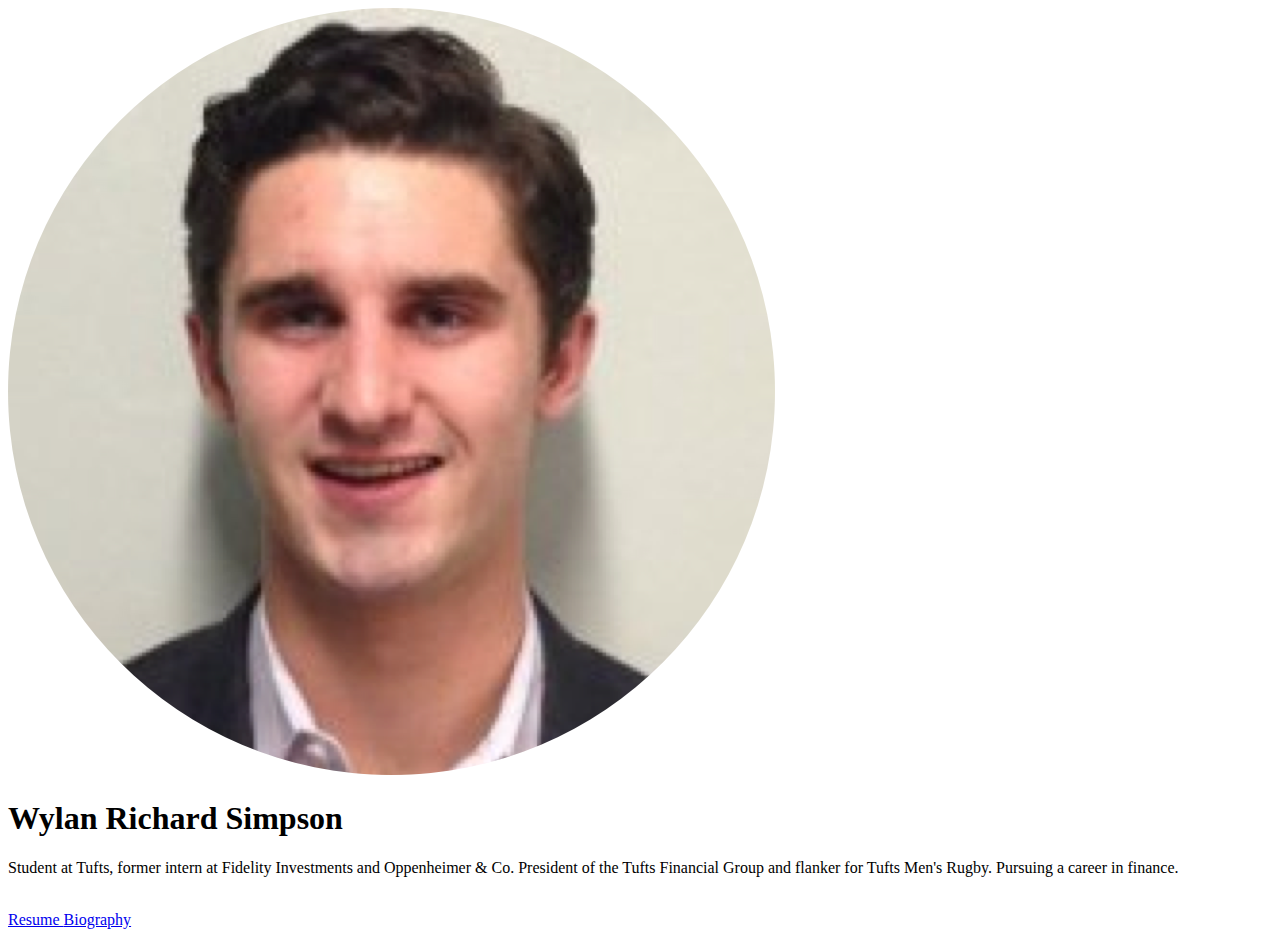
==== index.html @ 7239cd75 "Added BIO link" ====
<!DOCTYPE html>
<html>

<head>
	<title>Wylan Richard Simpson</title>
</head>
<body>
	<div id="header" class="container_12">
		<div class="grid_12">
			<img src="images/headshot.png" alttext="Wylan Simpson portrait"/>
			<h1 class="fullname">Wylan Richard Simpson</h1>
			<p class="bio">Student at Tufts, former intern at Fidelity Investments and Oppenheimer &amp; Co. President of the Tufts Financial Group and flanker for Tufts Men's Rugby. Pursuing a career in finance. </p> 
			<br>
			<a href = "resume.html" > Resume </a> 
			<a href = "bio.html" > Biography </a>
		</div>
	</div>
</body>
</html>
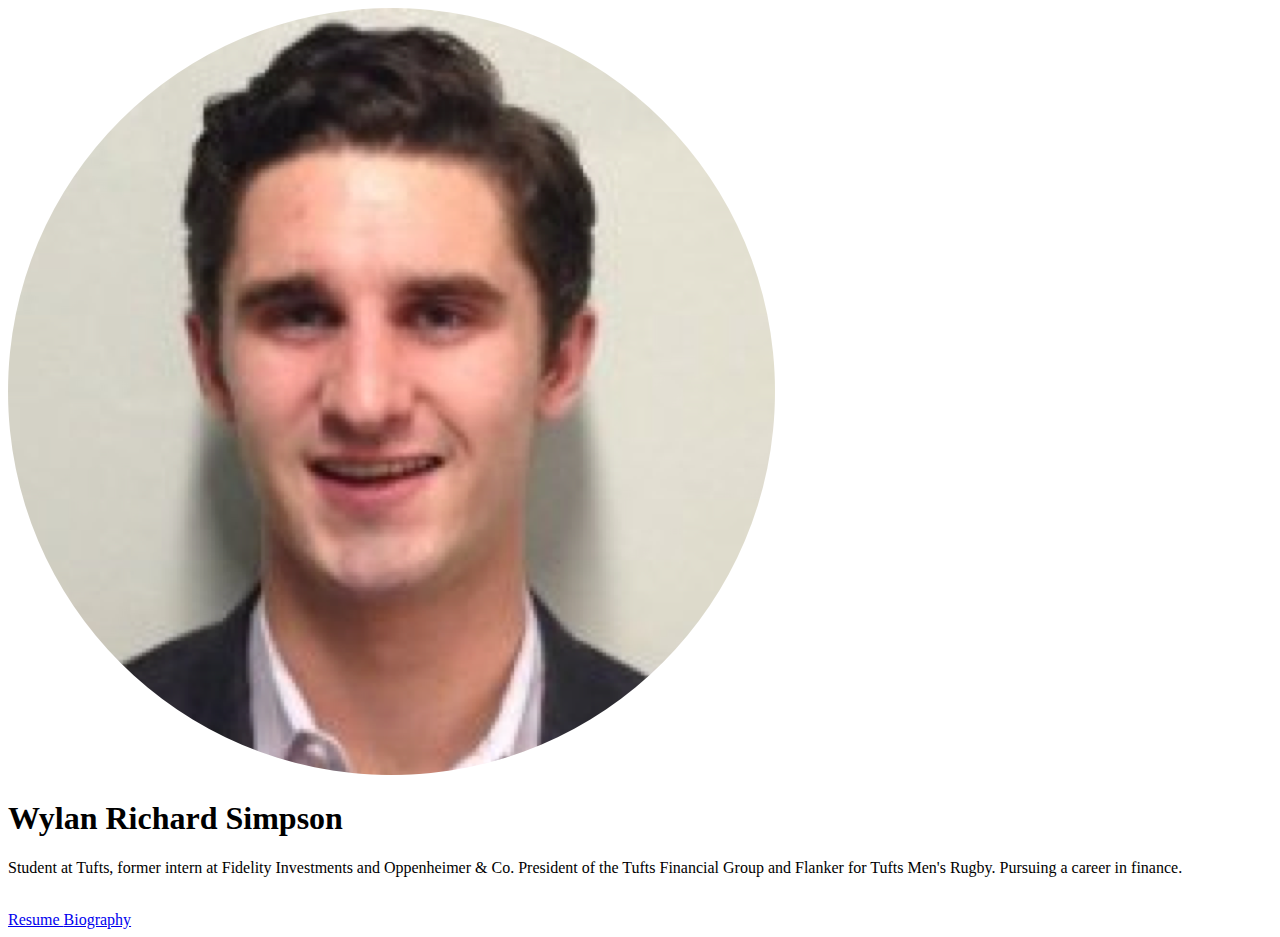
==== commit a0ba46b0: "Wrote first draft bio" ====
--- a/index.html
+++ b/index.html
@@ -9,7 +9,7 @@
 		<div class="grid_12">
 			<img src="images/headshot.png" alttext="Wylan Simpson portrait"/>
 			<h1 class="fullname">Wylan Richard Simpson</h1>
-			<p class="bio">Student at Tufts, former intern at Fidelity Investments and Oppenheimer &amp; Co. President of the Tufts Financial Group and flanker for Tufts Men's Rugby. Pursuing a career in finance. </p> 
+			<p class="bio">Student at Tufts, former intern at Fidelity Investments and Oppenheimer &amp; Co. President of the Tufts Financial Group and Flanker for Tufts Men's Rugby. Pursuing a career in finance. </p> 
 			<br>
 			<a href = "resume.html" > Resume </a> 
 			<a href = "bio.html" > Biography </a>
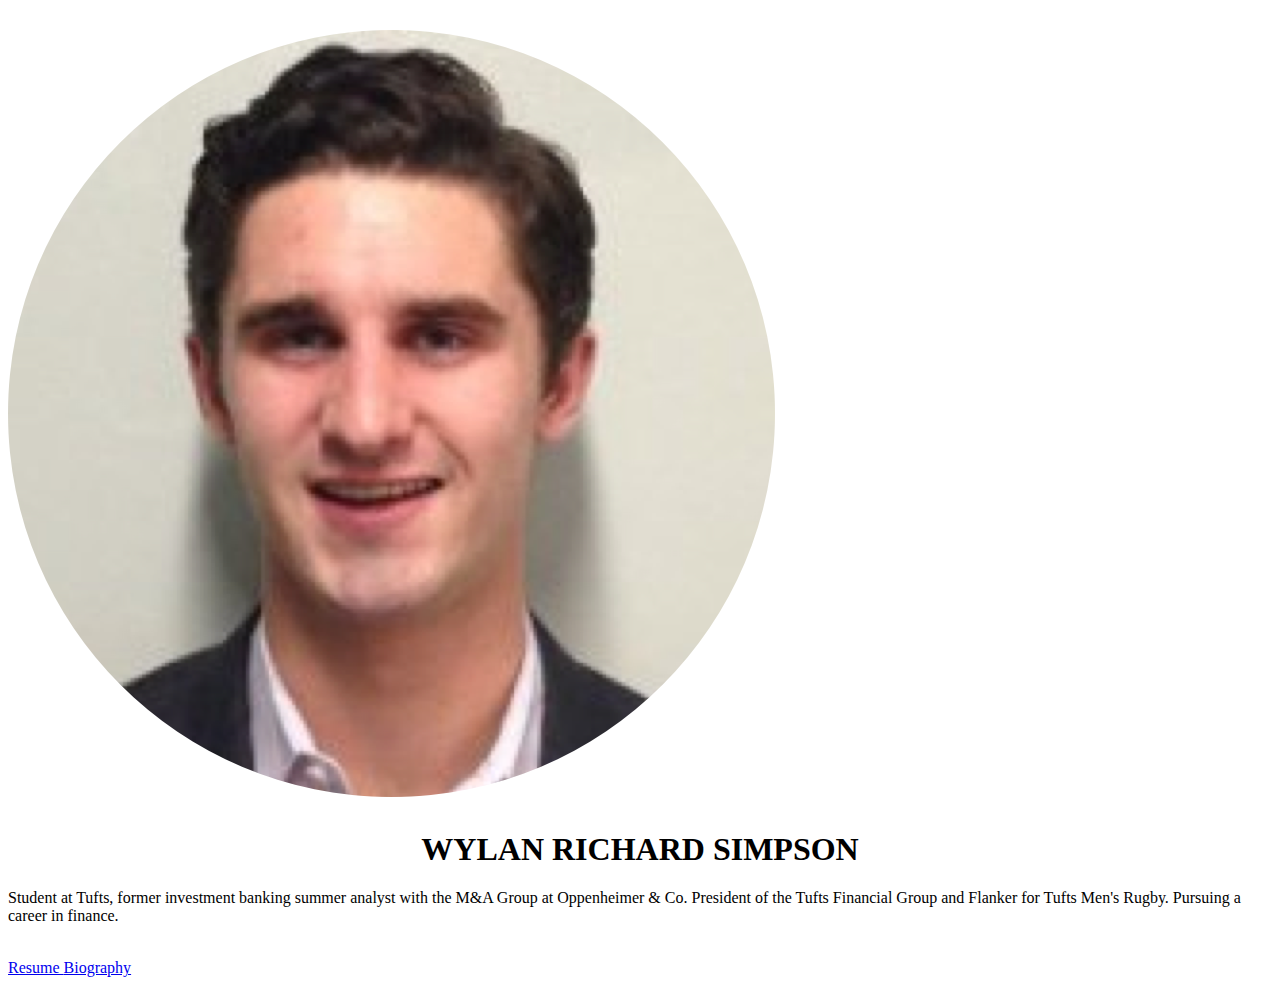
==== commit 8cbf831e: "Fixed 'div' errors" ====
--- a/index.html
+++ b/index.html
@@ -3,17 +3,23 @@
 
 <head>
 	<title>Wylan Richard Simpson</title>
+	<link rel="stylesheet" href="css/landingpage_style.css" type="text/css">
 </head>
 <body>
-	<div id="header" class="container_12">
-		<div class="grid_12">
+	<div class = "header" >
+		<div id = "face_img">
 			<img src="images/headshot.png" alttext="Wylan Simpson portrait"/>
-			<h1 class="fullname">Wylan Richard Simpson</h1>
-			<p class="bio">Student at Tufts, former intern at Fidelity Investments and Oppenheimer &amp; Co. President of the Tufts Financial Group and Flanker for Tufts Men's Rugby. Pursuing a career in finance. </p> 
-			<br>
+		</div>
+	
+		<h1 id="fullname">Wylan Richard Simpson</h1>
+	</div>
+		<div>
+			<p class = "supporting_text"> Student at Tufts, former investment banking summer analyst with the M&amp;A Group at Oppenheimer &amp; Co. President of the Tufts Financial Group and Flanker for Tufts Men's Rugby. Pursuing a career in finance. </p> 
+		</div>	
+		<br>
+		<div class = "links">
 			<a href = "resume.html" > Resume </a> 
 			<a href = "bio.html" > Biography </a>
 		</div>
-	</div>
 </body>
 </html>
--- a/css/landingpage_style.css
+++ b/css/landingpage_style.css
@@ -0,0 +1,22 @@
+.header {
+    text-align: center;
+    margin-top:30px;
+}
+
+#face_img {
+	width: 100px;
+}
+
+#fullname {
+ 	text-transform: uppercase;
+    margin-top: 30px;
+}
+
+#supporting_text{
+	width:350px;
+    margin:auto;
+    margin-bottom: 20px;
+    font-family: georgia, serif;
+    line-height: 1.8;
+}
+
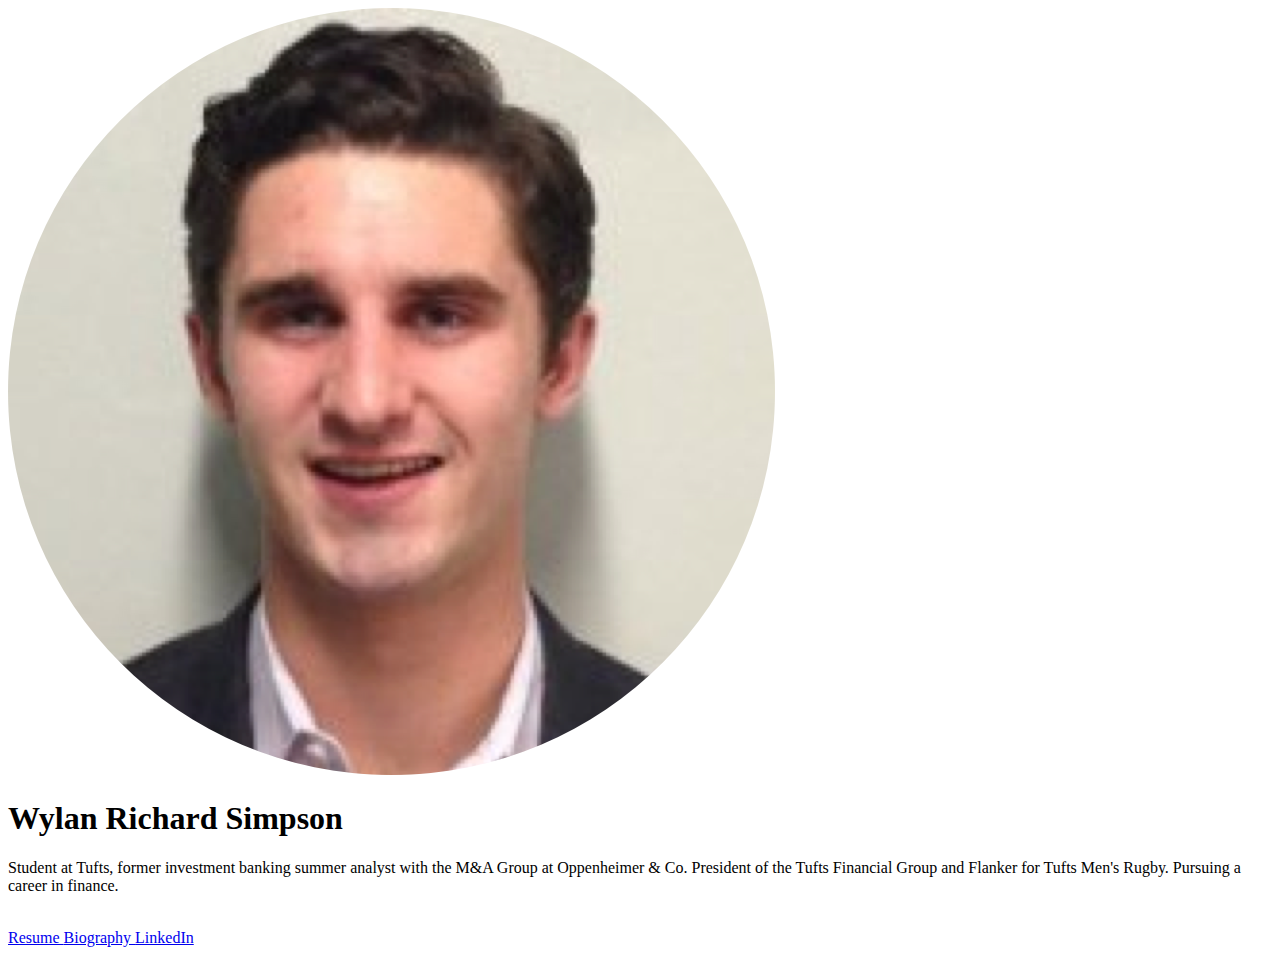
==== commit d723a3b5: "Working on resizing image" ====
--- a/index.html
+++ b/index.html
@@ -20,6 +20,7 @@
 		<div class = "links">
 			<a href = "resume.html" > Resume </a> 
 			<a href = "bio.html" > Biography </a>
+			<a href = "https://www.linkedin.com/pub/wylan-simpson/44/a03/53b" > LinkedIn </a>
 		</div>
 </body>
 </html>
--- a/css/landingpage_style.css
+++ b/css/landingpage_style.css
@@ -1,9 +1,20 @@
-.header {
+#header .grid_1 {
     text-align: center;
     margin-top:30px;
 }
 
-#face_img {
+#header .grid_1 {
+    text-align: center;
+    margin-top:30px;
+}
+ 
+#header img.avatar {
+    width: 100px;
+ 
+#header img.avatar {
+    width: 100px;
+
+#face {
 	width: 100px;
 }
 
@@ -13,7 +24,7 @@
 }
 
 #supporting_text{
-	width:350px;
+	text-align: center;
     margin:auto;
     margin-bottom: 20px;
     font-family: georgia, serif;
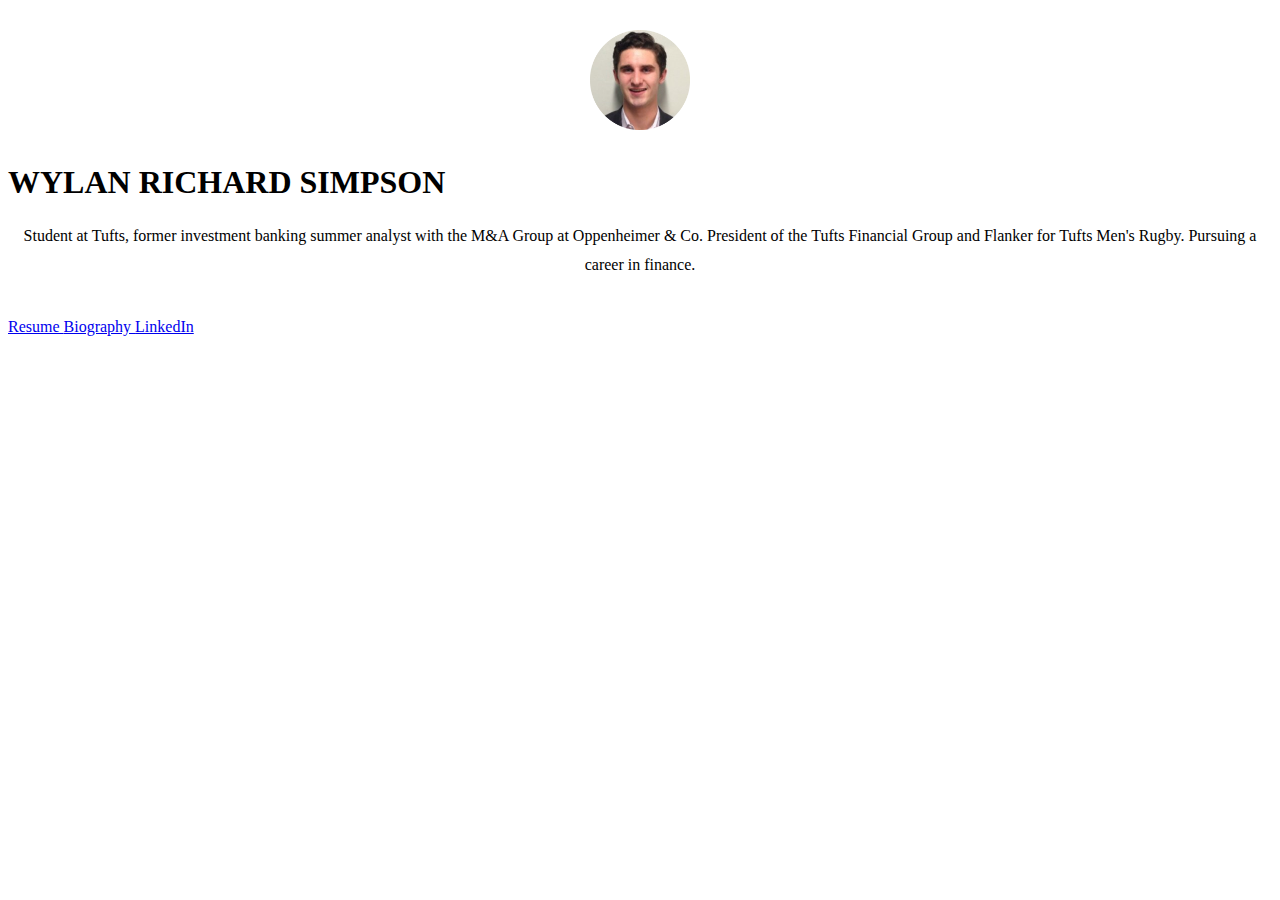
==== commit b9d24021: "Still attempting to resize image" ====
--- a/index.html
+++ b/index.html
@@ -6,15 +6,15 @@
 	<link rel="stylesheet" href="css/landingpage_style.css" type="text/css">
 </head>
 <body>
-	<div class = "header" >
-		<div id = "face_img">
-			<img src="images/headshot.png" alttext="Wylan Simpson portrait"/>
+	<div id = "header" class = "container_1">
+		<div class = "grid_1">
+			<img src="images/headshot.png" alttext="Wylan Simpson portrait" class = "myface"/>
 		</div>
 	
 		<h1 id="fullname">Wylan Richard Simpson</h1>
 	</div>
 		<div>
-			<p class = "supporting_text"> Student at Tufts, former investment banking summer analyst with the M&amp;A Group at Oppenheimer &amp; Co. President of the Tufts Financial Group and Flanker for Tufts Men's Rugby. Pursuing a career in finance. </p> 
+			<p id = "supporting_text"> Student at Tufts, former investment banking summer analyst with the M&amp;A Group at Oppenheimer &amp; Co. President of the Tufts Financial Group and Flanker for Tufts Men's Rugby. Pursuing a career in finance. </p> 
 		</div>	
 		<br>
 		<div class = "links">
--- a/css/landingpage_style.css
+++ b/css/landingpage_style.css
@@ -8,14 +8,8 @@
     margin-top:30px;
 }
  
-#header img.avatar {
+#header img.myface {
     width: 100px;
- 
-#header img.avatar {
-    width: 100px;
-
-#face {
-	width: 100px;
 }
 
 #fullname {
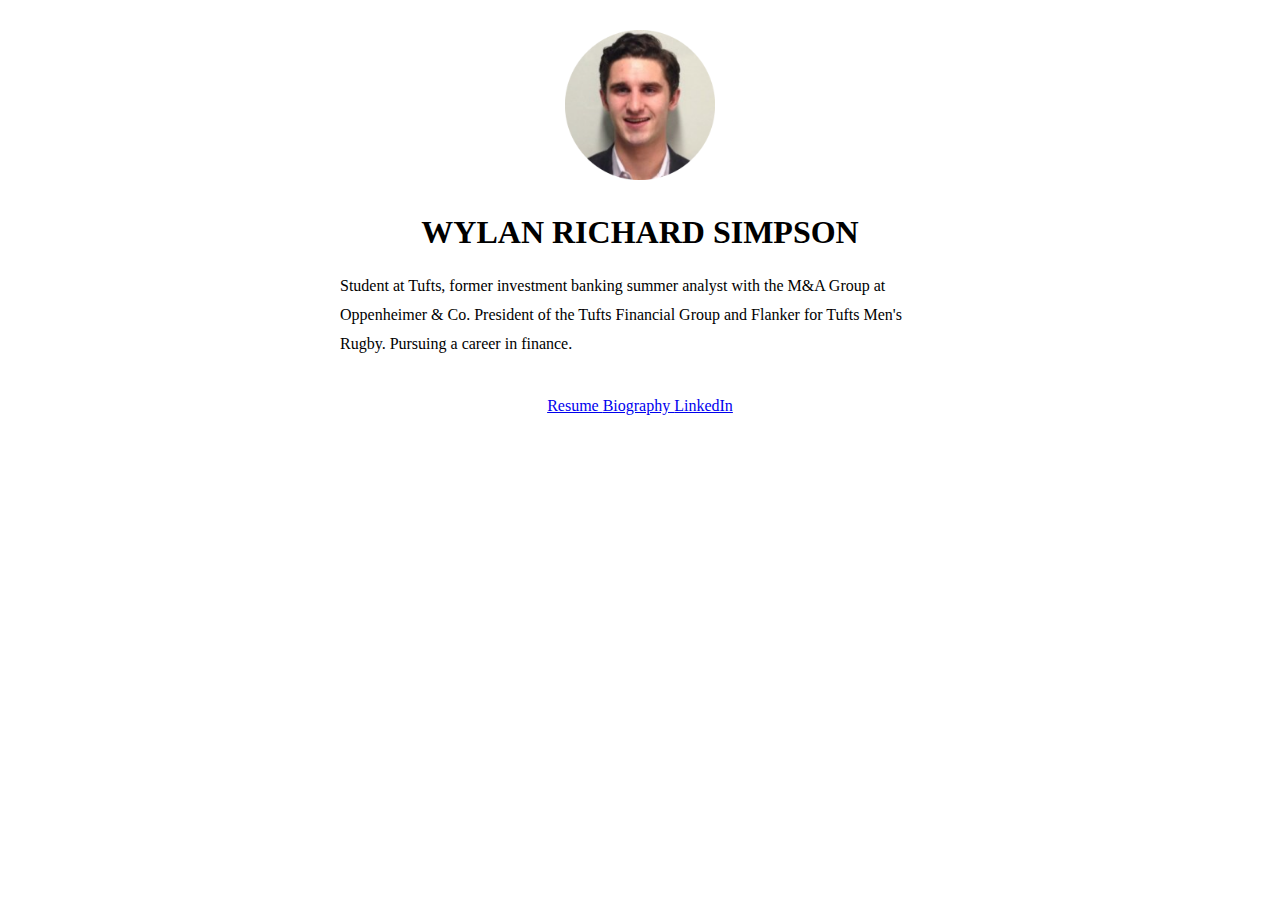
==== commit 03a5f3c3: "Changed font of links and name" ====
--- a/index.html
+++ b/index.html
@@ -17,7 +17,7 @@
 			<p id = "supporting_text"> Student at Tufts, former investment banking summer analyst with the M&amp;A Group at Oppenheimer &amp; Co. President of the Tufts Financial Group and Flanker for Tufts Men's Rugby. Pursuing a career in finance. </p> 
 		</div>	
 		<br>
-		<div class = "links">
+		<div id = "links">
 			<a href = "resume.html" > Resume </a> 
 			<a href = "bio.html" > Biography </a>
 			<a href = "https://www.linkedin.com/pub/wylan-simpson/44/a03/53b" > LinkedIn </a>
--- a/css/landingpage_style.css
+++ b/css/landingpage_style.css
@@ -9,19 +9,25 @@
 }
  
 #header img.myface {
-    width: 100px;
+    width: 150px;
 }
 
 #fullname {
+	text-align: center;
  	text-transform: uppercase;
+ 	font-family: georgia, serif;
     margin-top: 30px;
 }
 
 #supporting_text{
-	text-align: center;
+	width:600px;
     margin:auto;
     margin-bottom: 20px;
     font-family: georgia, serif;
     line-height: 1.8;
 }
 
+#links{
+	text-align: center;
+	font-family: georgia, serif;
+}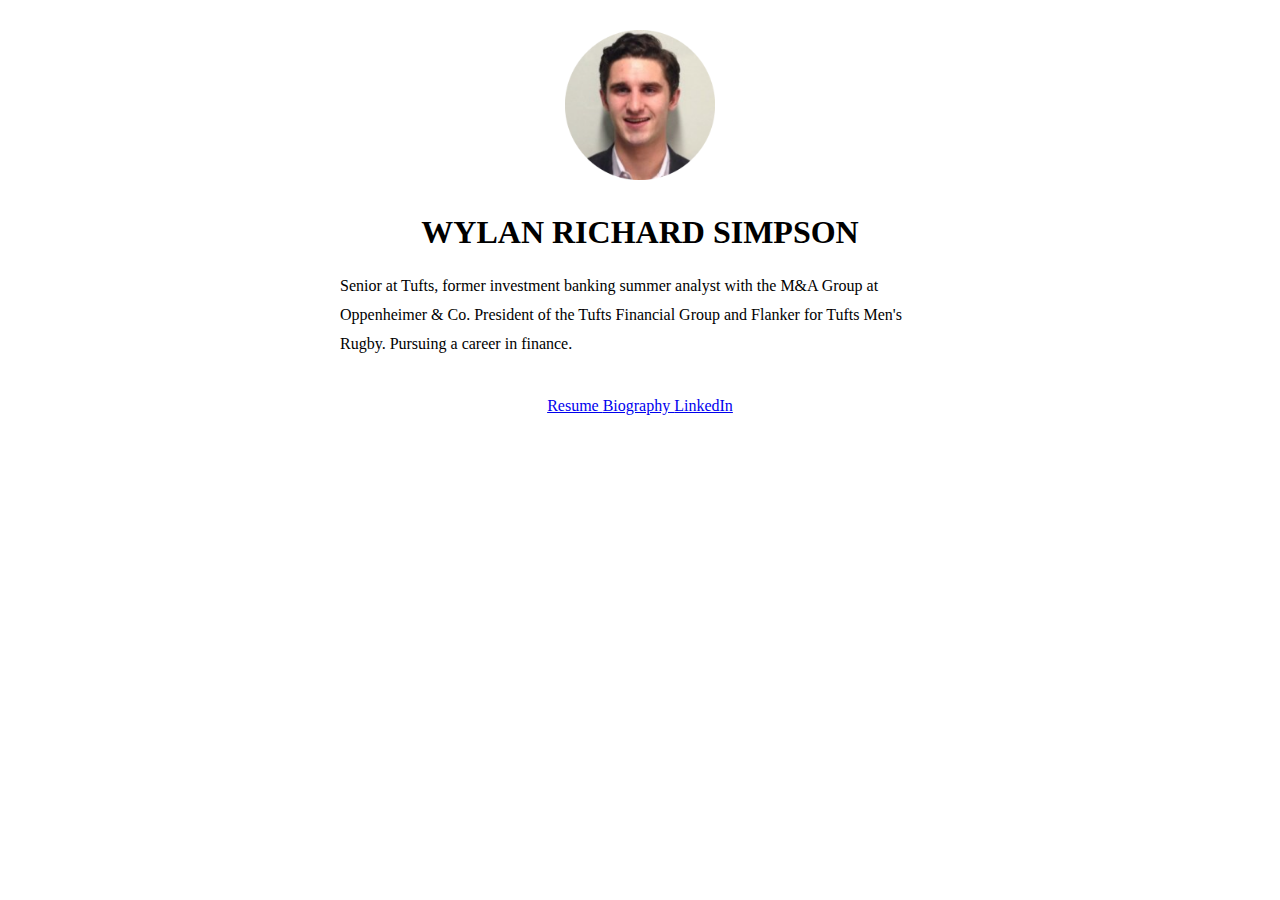
==== commit 2a5a229a: "Changed short bio" ====
--- a/index.html
+++ b/index.html
@@ -14,7 +14,7 @@
 		<h1 id="fullname">Wylan Richard Simpson</h1>
 	</div>
 		<div>
-			<p id = "supporting_text"> Student at Tufts, former investment banking summer analyst with the M&amp;A Group at Oppenheimer &amp; Co. President of the Tufts Financial Group and Flanker for Tufts Men's Rugby. Pursuing a career in finance. </p> 
+			<p id = "supporting_text"> Senior at Tufts, former investment banking summer analyst with the M&amp;A Group at Oppenheimer &amp; Co. President of the Tufts Financial Group and Flanker for Tufts Men's Rugby. Pursuing a career in finance. </p> 
 		</div>	
 		<br>
 		<div id = "links">
